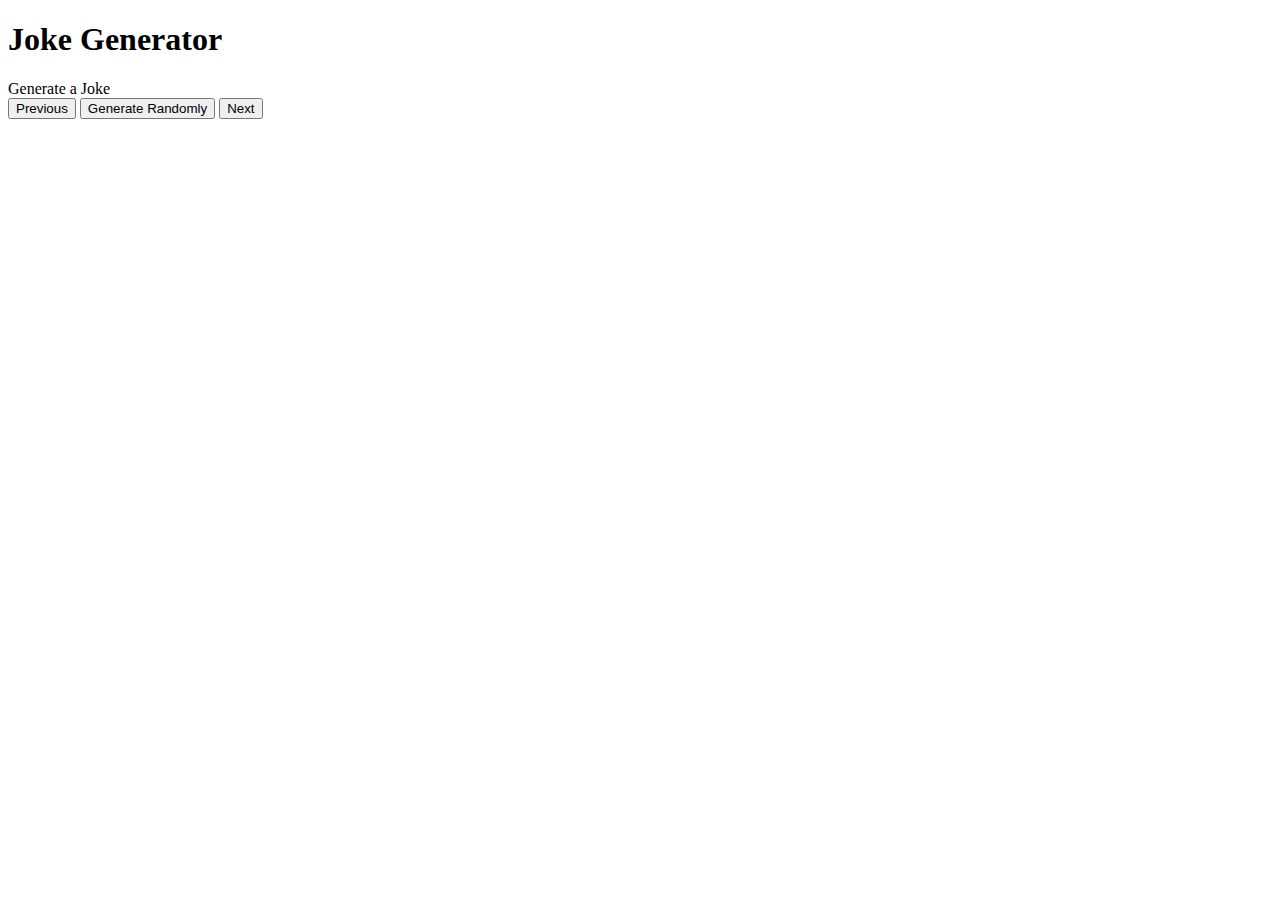
==== index.html @ af46cdab "HTML CSS JS files name has changed" ====
<!DOCTYPE html>
<html lang="en">
  <head>
    <meta charset="UTF-8" />
    <meta http-equiv="X-UA-Compatible" content="IE=edge" />
    <meta name="viewport" content="width=device-width, initial-scale=1.0" />
    <title>Joke Generator in javascript</title>
    <link rel="stylesheet" href="Joke_Generator/CSS/style.css" />
  </head>
  <body>
    <header>
      <nav class="navbar">
        <h1>Joke Generator</h1>
      </nav>
    </header>
    <main id="mainContent">
      <div class="jokeContainer">Generate a Joke</div>
      <div class="btnContainer">
        <button type="button" class="btn1">Previous</button>
        <button type="button" class="btn3">Generate Randomly</button>
        <button type="button" class="btn2">Next</button>
      </div>
    </main>
    <script src="Joke_Generator/JS/main.js"></script>
  </body>
</html>

<!-- It's recommended to always declare your variables at the top of the scope, because it makes the code more readable and less error-prone. -->
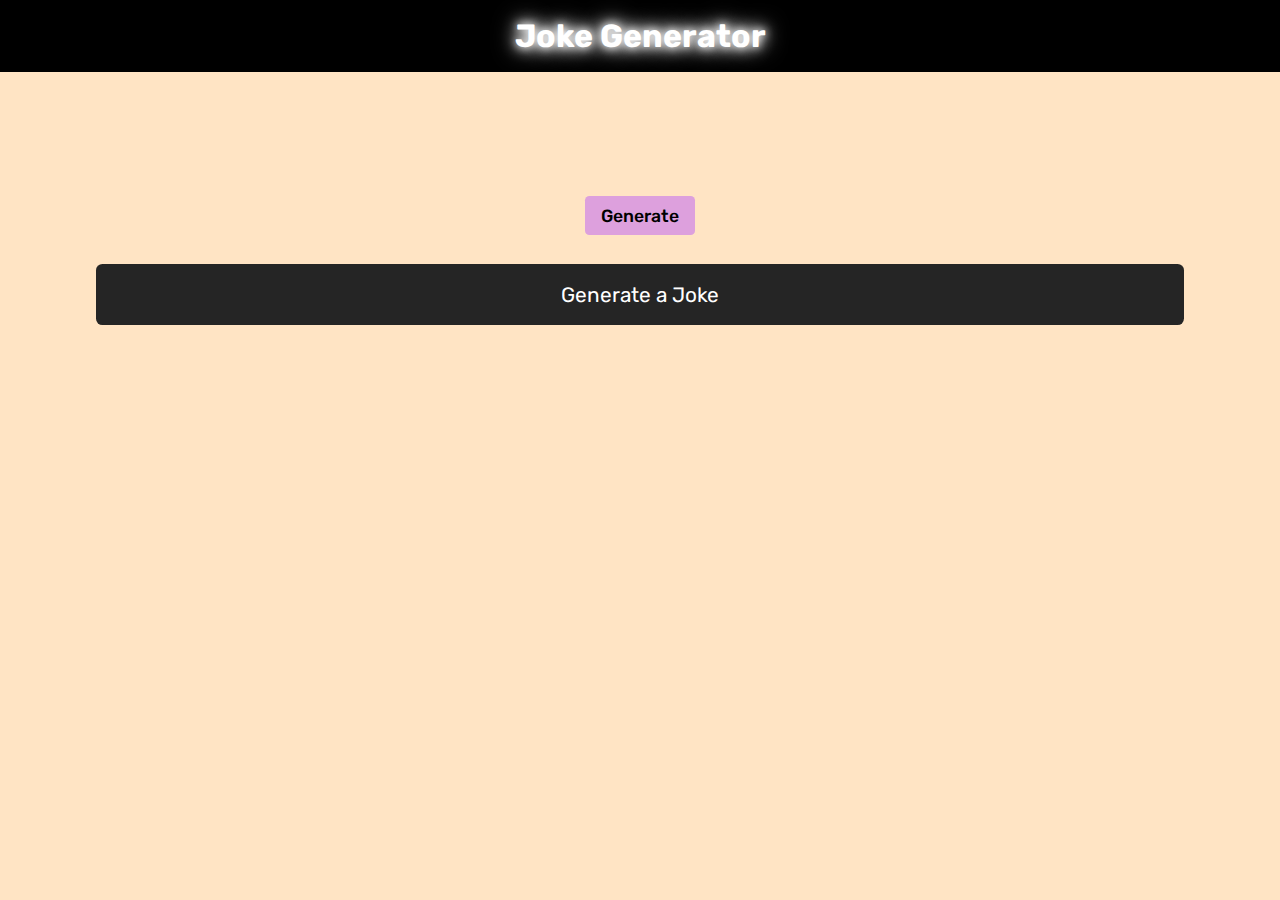
==== commit c603c45b: "Joke Generator Improved Successfully" ====
--- a/index.html
+++ b/index.html
@@ -5,24 +5,22 @@
     <meta http-equiv="X-UA-Compatible" content="IE=edge" />
     <meta name="viewport" content="width=device-width, initial-scale=1.0" />
     <title>Joke Generator in javascript</title>
-    <link rel="stylesheet" href="Joke_Generator/CSS/style.css" />
+    <!-- <link rel="stylesheet" href="/Joke_Generator/CSS/style.css" /> -->
+    <link rel="stylesheet" href="/CSS/style.css" />
   </head>
   <body>
     <header>
       <nav class="navbar">
-        <h1>Joke Generator</h1>
+        <h1 id="heading">Joke Generator</h1>
       </nav>
     </header>
     <main id="mainContent">
       <div class="jokeContainer">Generate a Joke</div>
-      <div class="btnContainer">
-        <button type="button" class="btn1">Previous</button>
-        <button type="button" class="btn3">Generate Randomly</button>
-        <button type="button" class="btn2">Next</button>
-      </div>
+      <button type="button" class="btn">Generate</button>
     </main>
-    <script src="Joke_Generator/JS/main.js"></script>
+    <!-- <script src="/Joke_Generator/JS/main.js"></script> -->
+    <script src="/JS/main.js"></script>
   </body>
 </html>
 
-<!-- It's recommended to always declare your variables at the top of the scope, because it makes the code more readable and less error-prone. -->+<!-- It's recommended to always declare your variables at the top of the scope, because it makes the code more readable and less error-prone. -->
--- a/CSS/style.css
+++ b/CSS/style.css
@@ -0,0 +1,71 @@
+@import url("https://fonts.googleapis.com/css2?family=Poppins&family=Quicksand&family=Rubik&display=swap");
+* {
+  margin: 0;
+  padding: 0;
+  box-sizing: border-box;
+  font-family: "Rubik", sans-serif;
+}
+
+body {
+  background: bisque;
+}
+
+.navbar {
+  display: flex;
+  align-items: center;
+  justify-content: center;
+  background: #000;
+  height: 8vh;
+}
+
+#mainContent {
+  position: relative;
+  width: 100%;
+  min-height: 92vh;
+  display: flex;
+  align-items: center;
+  flex-direction: column;
+}
+
+.jokeContainer {
+  margin-top: 12rem;
+  width: 85%;
+  padding: 0.9em 1.3em;
+  min-height: 40%;
+  text-align: center;
+  border-radius: 0.5vmax;
+  font-size: 1.3rem;
+  background: #252525;
+  color: white;
+}
+
+.btn {
+  position: absolute;
+  top: 15%;
+  font-size: 1.1rem;
+  cursor: pointer;
+  background: plum;
+  font-weight: 500;
+  border: none;
+  padding: 0.6rem 1rem;
+  border-radius: 0.34vw;
+}
+
+#heading {
+  transition: all 0.2s ease-in-out;
+  color: white;
+  text-shadow: 0 0 0.25em #fff, 0 0 0.5em #fff, 0 0 0.75em #fff;
+}
+
+@media (max-width: 600px) {
+  .jokeContainer {
+    font-size: 17px;
+  }
+  #mainContent {
+    justify-content: flex-start;
+  }
+  .btn {
+    border-radius: 4px;
+    font-size: 0.9rem;
+  }
+}
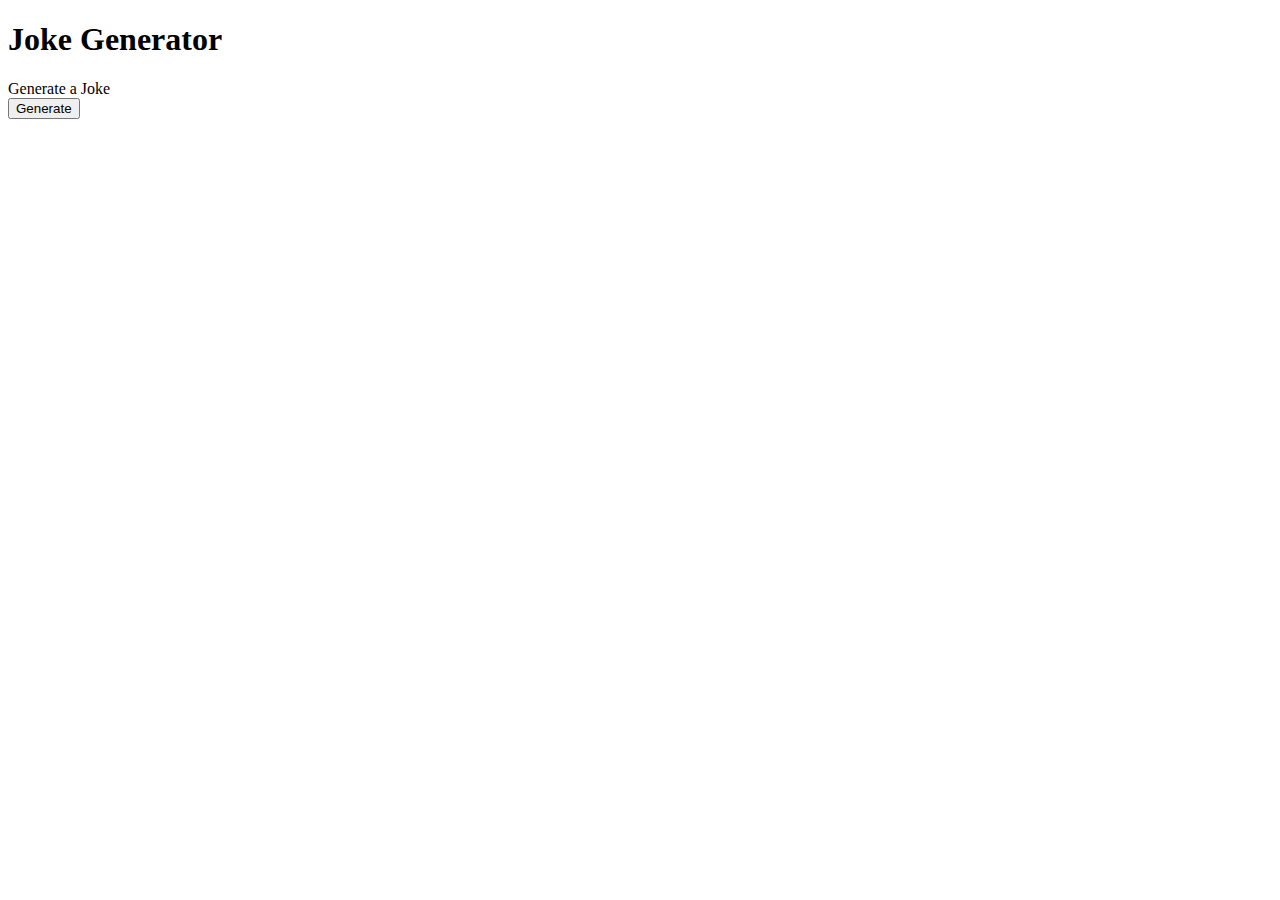
==== commit c71fa49b: "path were set for host" ====
--- a/index.html
+++ b/index.html
@@ -4,9 +4,9 @@
     <meta charset="UTF-8" />
     <meta http-equiv="X-UA-Compatible" content="IE=edge" />
     <meta name="viewport" content="width=device-width, initial-scale=1.0" />
-    <title>Joke Generator in javascript</title>
-    <!-- <link rel="stylesheet" href="/Joke_Generator/CSS/style.css" /> -->
-    <link rel="stylesheet" href="/CSS/style.css" />
+    <title>Joke Generator</title>
+    <link rel="stylesheet" href="/Joke_Generator/CSS/style.css" />
+    <!-- <link rel="stylesheet" href="/CSS/style.css" /> -->
   </head>
   <body>
     <header>
@@ -18,8 +18,8 @@
       <div class="jokeContainer">Generate a Joke</div>
       <button type="button" class="btn">Generate</button>
     </main>
-    <!-- <script src="/Joke_Generator/JS/main.js"></script> -->
-    <script src="/JS/main.js"></script>
+    <script src="/Joke_Generator/JS/main.js"></script>
+    <!-- <script src="/JS/main.js"></script> -->
   </body>
 </html>
 
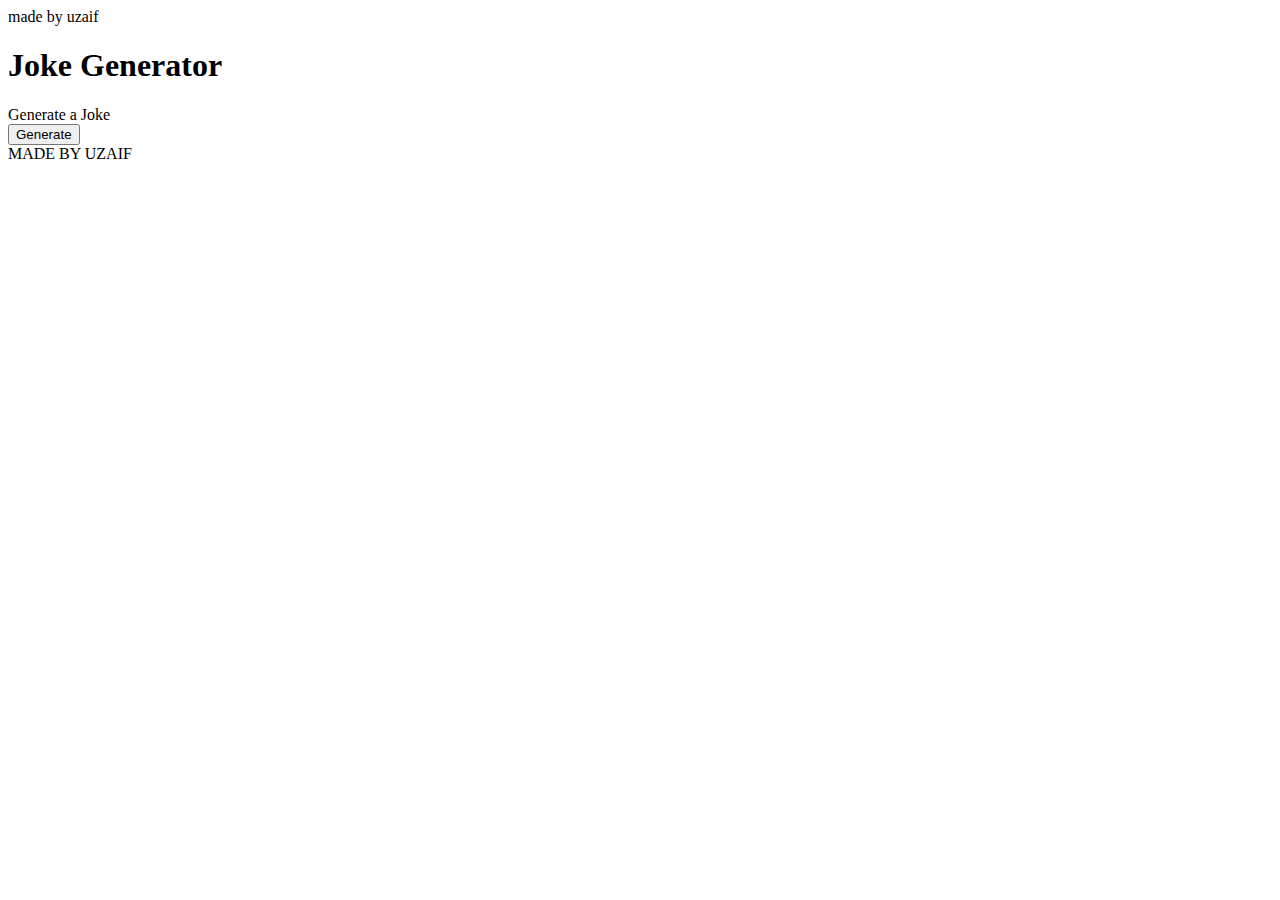
==== commit e599cfd6: "watermark has been added" ====
--- a/index.html
+++ b/index.html
@@ -9,6 +9,7 @@
     <!-- <link rel="stylesheet" href="/CSS/style.css" /> -->
   </head>
   <body>
+    <div class="madeByMe">made by uzaif</div>
     <header>
       <nav class="navbar">
         <h1 id="heading">Joke Generator</h1>
@@ -18,6 +19,9 @@
       <div class="jokeContainer">Generate a Joke</div>
       <button type="button" class="btn">Generate</button>
     </main>
+    <div class="watermark-container">
+      <span class="watermark">MADE BY UZAIF</span>
+    </div>
     <script src="/Joke_Generator/JS/main.js"></script>
     <!-- <script src="/JS/main.js"></script> -->
   </body>
--- a/CSS/style.css
+++ b/CSS/style.css
@@ -57,6 +57,37 @@
   text-shadow: 0 0 0.25em #fff, 0 0 0.5em #fff, 0 0 0.75em #fff;
 }
 
+.madeByMe {
+  padding: 2vmin;
+  font-size: 3vmin;
+  position: absolute;
+  background: linear-gradient(#252525, #444, rgb(65, 65, 65));
+  color: white;
+  border-radius: 1.3vmin;
+  text-transform: uppercase;
+  letter-spacing: 0.5vmin;
+  bottom: 7%;
+  right: 5%;
+}
+
+.watermark-container {
+  position: fixed;
+  bottom: 30px;
+  right: 30px;
+  pointer-events: none;
+}
+
+.watermark {
+  font-family: "Quicksand", sans-serif;
+  font-size: 16px;
+  font-weight: bold;
+  color: rgba(255, 255, 255, 0.6);
+  background-color: rgba(0, 0, 0, 0.6);
+  padding: 10px 15px;
+  border-radius: 5px;
+  transition: opacity 0.3s ease-in-out;
+}
+
 @media (max-width: 600px) {
   .jokeContainer {
     font-size: 17px;
@@ -69,3 +100,17 @@
     font-size: 0.9rem;
   }
 }
+
+@media (max-width: 700px) {
+  .watermark {
+    font-size: 14px;
+    padding: 8px 12px;
+  }
+}
+
+@media (max-width: 400px) {
+  .watermark {
+    font-size: 12px;
+    padding: 6px 10px;
+  }
+}
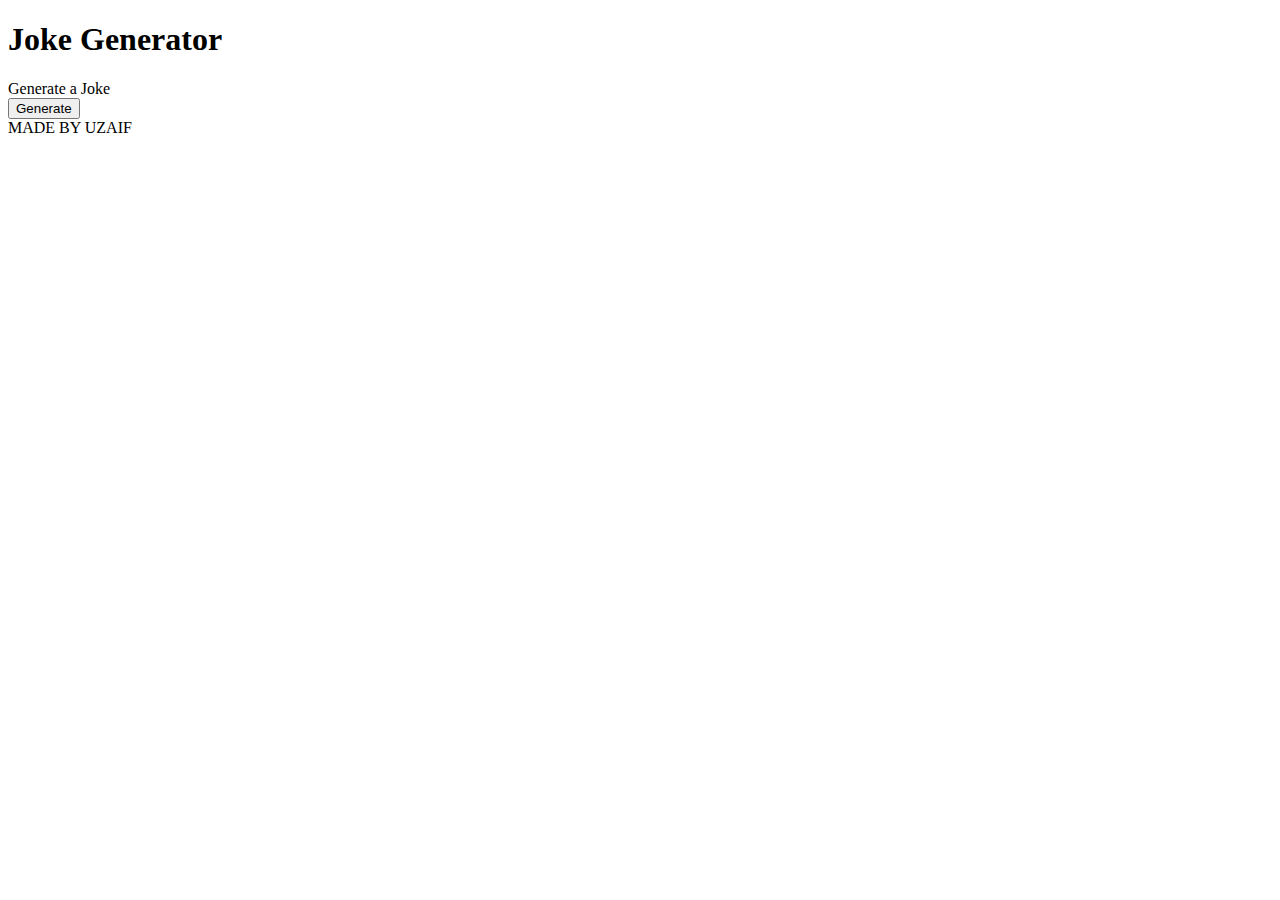
==== commit 1b721e77: "old watermark in Joke Generator has been removed" ====
--- a/index.html
+++ b/index.html
@@ -9,7 +9,6 @@
     <!-- <link rel="stylesheet" href="/CSS/style.css" /> -->
   </head>
   <body>
-    <div class="madeByMe">made by uzaif</div>
     <header>
       <nav class="navbar">
         <h1 id="heading">Joke Generator</h1>
--- a/CSS/style.css
+++ b/CSS/style.css
@@ -57,19 +57,6 @@
   text-shadow: 0 0 0.25em #fff, 0 0 0.5em #fff, 0 0 0.75em #fff;
 }
 
-.madeByMe {
-  padding: 2vmin;
-  font-size: 3vmin;
-  position: absolute;
-  background: linear-gradient(#252525, #444, rgb(65, 65, 65));
-  color: white;
-  border-radius: 1.3vmin;
-  text-transform: uppercase;
-  letter-spacing: 0.5vmin;
-  bottom: 7%;
-  right: 5%;
-}
-
 .watermark-container {
   position: fixed;
   bottom: 30px;
